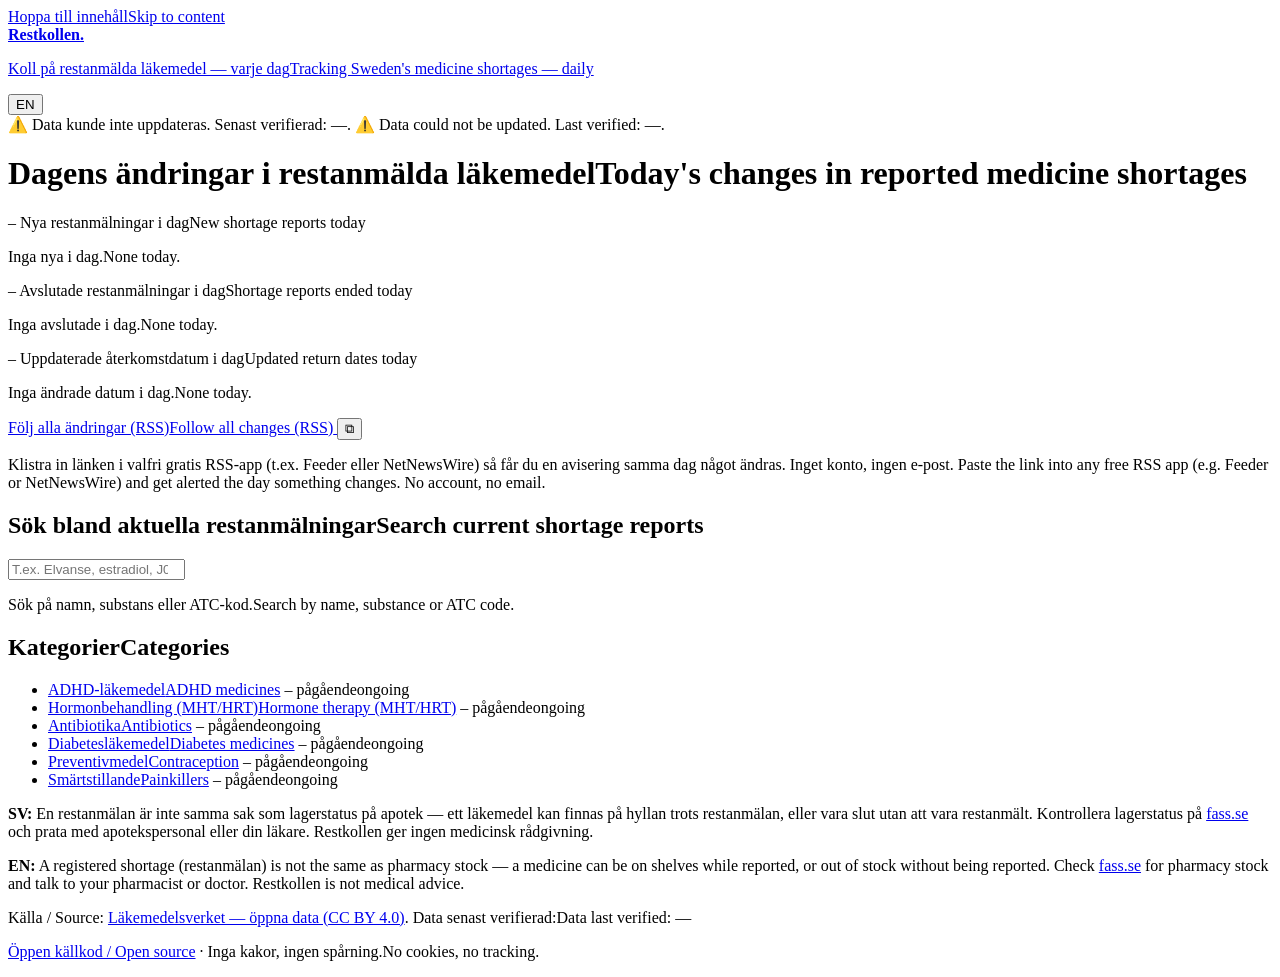
==== public/index.html @ f3c130f0 "bootstrap: Restkollen v1 (pipeline + site)" ====
<!DOCTYPE html>
<html lang="sv" data-lang="sv">
<head>
<meta charset="utf-8">
<meta name="viewport" content="width=device-width, initial-scale=1">
<title>Restkollen — dagens ändringar i restanmälda läkemedel</title>
<meta name="description" content="Fri bevakning av restanmälda läkemedel i Sverige. Dagliga ändringar och RSS-aviseringar per kategori. Källa: Läkemedelsverkets öppna data. / Free alerts for medicine shortages in Sweden.">
<link rel="stylesheet" href="/css/style.css">
<link rel="alternate" type="application/rss+xml" title="Restkollen — alla ändringar" href="/feeds/alla.xml">
<link rel="icon" href="data:image/svg+xml,%3Csvg xmlns='http://www.w3.org/2000/svg' viewBox='0 0 100 100'%3E%3Ctext y='.9em' font-size='90'%3E%F0%9F%92%8A%3C/text%3E%3C/svg%3E">
</head>
<body>
<a class="skip-link" href="#today"><span class="sv">Hoppa till innehåll</span><span class="en">Skip to content</span></a>

<header class="site-header">
  <div class="wrap">
    <a class="brand" href="/"><strong>Restkollen<span class="dot">.</span></strong>
      <p class="tagline"><span class="sv">Koll på restanmälda läkemedel — varje dag</span><span class="en">Tracking Sweden's medicine shortages — daily</span></p>
    </a>
    <button id="lang-toggle" class="lang-toggle" aria-label="Byt språk / Switch language">EN</button>
  </div>
</header>

<div id="stale-banner" class="stale-banner"><div class="wrap">
  <span class="sv">⚠️ Data kunde inte uppdateras. Senast verifierad: <span class="js-verified">—</span>.</span>
  <span class="en">⚠️ Data could not be updated. Last verified: <span class="js-verified">—</span>.</span>
</div></div>

<main class="wrap">
  <p class="today-date" id="today-date"></p>
  <h1 id="today"><span class="sv">Dagens ändringar i restanmälda läkemedel</span><span class="en">Today's changes in reported medicine shortages</span></h1>

  <p id="load-error" style="display:none;color:var(--new)">
    <span class="sv">Kunde inte läsa in data. Försök igen senare.</span>
    <span class="en">Could not load data. Please try again later.</span>
  </p>

  <section class="change-group g-new" id="g-new" aria-label="Nya restanmälningar">
    <header>
      <span class="change-count">–</span>
      <span class="change-title"><span class="sv">Nya restanmälningar i dag</span><span class="en">New shortage reports today</span></span>
    </header>
    <ul class="change-list"></ul>
    <p class="change-empty"><span class="sv">Inga nya i dag.</span><span class="en">None today.</span></p>
  </section>

  <section class="change-group g-back" id="g-back" aria-label="Avslutade restanmälningar">
    <header>
      <span class="change-count">–</span>
      <span class="change-title"><span class="sv">Avslutade restanmälningar i dag</span><span class="en">Shortage reports ended today</span></span>
    </header>
    <ul class="change-list"></ul>
    <p class="change-empty"><span class="sv">Inga avslutade i dag.</span><span class="en">None today.</span></p>
  </section>

  <section class="change-group g-changed" id="g-changed" aria-label="Ändrade datum">
    <header>
      <span class="change-count">–</span>
      <span class="change-title"><span class="sv">Uppdaterade återkomstdatum i dag</span><span class="en">Updated return dates today</span></span>
    </header>
    <ul class="change-list"></ul>
    <p class="change-empty"><span class="sv">Inga ändrade datum i dag.</span><span class="en">None today.</span></p>
  </section>

  <div class="follow">
    <a class="btn-rss" href="/feeds/alla.xml">
      <span class="sv">Följ alla ändringar (RSS)</span><span class="en">Follow all changes (RSS)</span>
    </a>
    <button class="btn-copy" data-feed="/feeds/alla.xml" aria-label="Kopiera länk / Copy link">⧉</button>
    <p class="explainer">
      <span class="sv">Klistra in länken i valfri gratis RSS-app (t.ex. Feeder eller NetNewsWire) så får du en avisering samma dag något ändras. Inget konto, ingen e-post.</span>
      <span class="en">Paste the link into any free RSS app (e.g. Feeder or NetNewsWire) and get alerted the day something changes. No account, no email.</span>
    </p>
  </div>

  <h2><span class="sv">Sök bland aktuella restanmälningar</span><span class="en">Search current shortage reports</span></h2>
  <input id="search" class="search-box" type="search"
    placeholder="T.ex. Elvanse, estradiol, J01… / e.g. Elvanse, estradiol, J01…" autocomplete="off">
  <div id="search-results"><p class="hint"><span class="sv">Sök på namn, substans eller ATC-kod.</span><span class="en">Search by name, substance or ATC code.</span></p></div>

  <h2><span class="sv">Kategorier</span><span class="en">Categories</span></h2>
  <ul class="cat-grid">
    <li class="cat-card" data-cat-prefixes="N06BA">
      <a class="cat-link" href="/kategori/adhd"><span class="sv">ADHD-läkemedel</span><span class="en">ADHD medicines</span></a>
      <span class="cat-count"><span class="js-cat-count">–</span> <span class="sv">pågående</span><span class="en">ongoing</span></span>
    </li>
    <li class="cat-card" data-cat-prefixes="G03">
      <a class="cat-link" href="/kategori/hormonbehandling"><span class="sv">Hormonbehandling (MHT/HRT)</span><span class="en">Hormone therapy (MHT/HRT)</span></a>
      <span class="cat-count"><span class="js-cat-count">–</span> <span class="sv">pågående</span><span class="en">ongoing</span></span>
    </li>
    <li class="cat-card" data-cat-prefixes="J01">
      <a class="cat-link" href="/kategori/antibiotika"><span class="sv">Antibiotika</span><span class="en">Antibiotics</span></a>
      <span class="cat-count"><span class="js-cat-count">–</span> <span class="sv">pågående</span><span class="en">ongoing</span></span>
    </li>
    <li class="cat-card" data-cat-prefixes="A10">
      <a class="cat-link" href="/kategori/diabetes"><span class="sv">Diabetesläkemedel</span><span class="en">Diabetes medicines</span></a>
      <span class="cat-count"><span class="js-cat-count">–</span> <span class="sv">pågående</span><span class="en">ongoing</span></span>
    </li>
    <li class="cat-card" data-cat-prefixes="G03A">
      <a class="cat-link" href="/kategori/preventivmedel"><span class="sv">Preventivmedel</span><span class="en">Contraception</span></a>
      <span class="cat-count"><span class="js-cat-count">–</span> <span class="sv">pågående</span><span class="en">ongoing</span></span>
    </li>
    <li class="cat-card" data-cat-prefixes="N02,M01AE">
      <a class="cat-link" href="/kategori/smartstillande"><span class="sv">Smärtstillande</span><span class="en">Painkillers</span></a>
      <span class="cat-count"><span class="js-cat-count">–</span> <span class="sv">pågående</span><span class="en">ongoing</span></span>
    </li>
  </ul>
</main>

<footer class="site-footer">
  <div class="wrap">
    <p><strong>SV:</strong> En restanmälan är inte samma sak som lagerstatus på apotek — ett läkemedel kan finnas på hyllan trots restanmälan, eller vara slut utan att vara restanmält. Kontrollera lagerstatus på <a href="https://www.fass.se" rel="noopener">fass.se</a> och prata med apotekspersonal eller din läkare. Restkollen ger ingen medicinsk rådgivning.</p>
    <p><strong>EN:</strong> A registered shortage (restanmälan) is not the same as pharmacy stock — a medicine can be on shelves while reported, or out of stock without being reported. Check <a href="https://www.fass.se" rel="noopener">fass.se</a> for pharmacy stock and talk to your pharmacist or doctor. Restkollen is not medical advice.</p>
    <p>Källa / Source: <a href="https://www.dataportal.se/datasets/140_2136" rel="noopener">Läkemedelsverket — öppna data (CC BY 4.0)</a>.
       <span class="verified"><span class="sv">Data senast verifierad:</span><span class="en">Data last verified:</span> <span class="js-verified">—</span></span></p>
    <p><a href="https://github.com/shamathakur77/restkollen" rel="noopener">Öppen källkod / Open source</a> · <span class="sv">Inga kakor, ingen spårning.</span><span class="en">No cookies, no tracking.</span></p>
  </div>
</footer>

<script src="/js/app.js"></script>
</body>
</html>
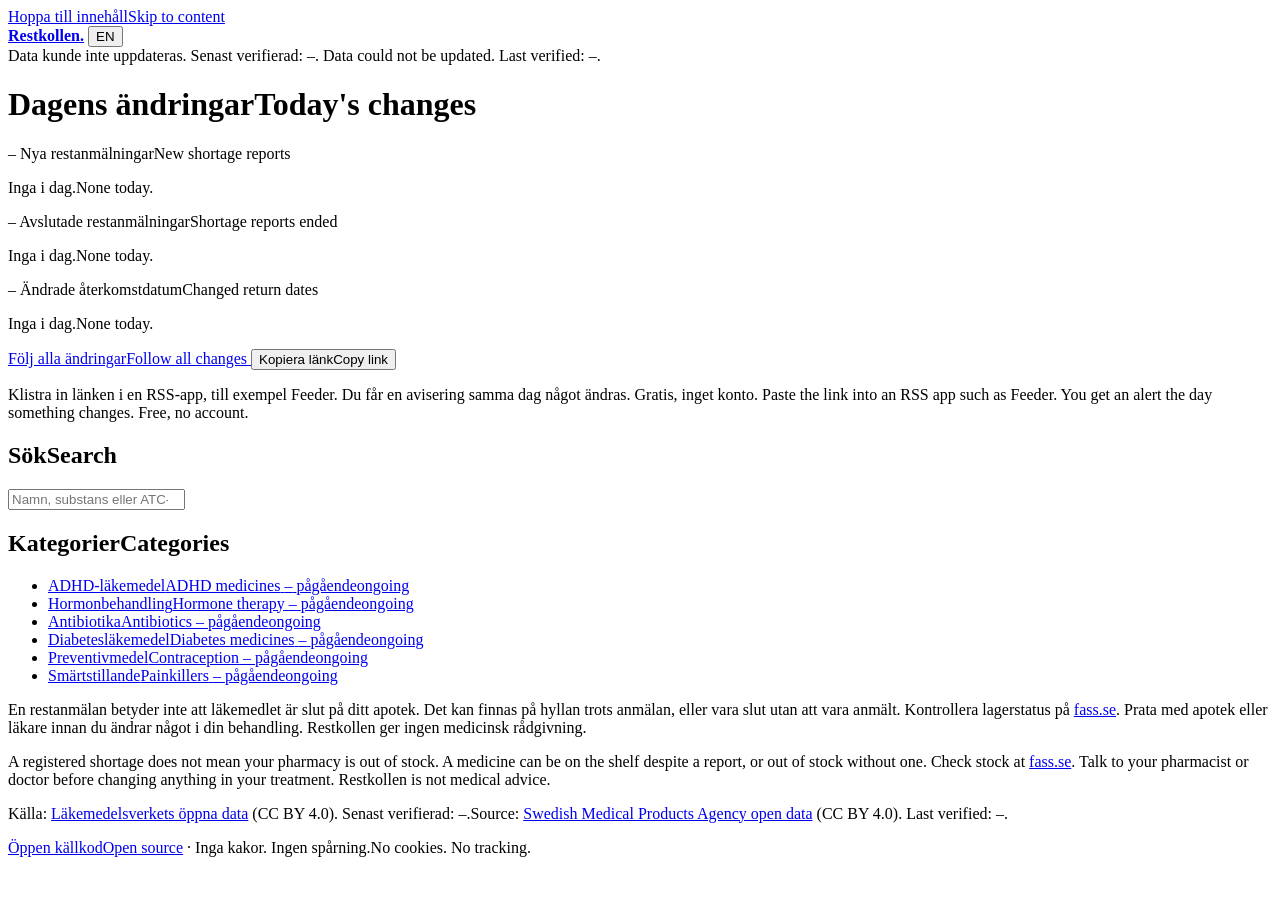
==== commit ccc297a2: "redesign: Nordic editorial UI, human copy pass SV+EN, robots+sitemap" ====
--- a/public/index.html
+++ b/public/index.html
@@ -3,117 +3,120 @@
 <head>
 <meta charset="utf-8">
 <meta name="viewport" content="width=device-width, initial-scale=1">
-<title>Restkollen — dagens ändringar i restanmälda läkemedel</title>
-<meta name="description" content="Fri bevakning av restanmälda läkemedel i Sverige. Dagliga ändringar och RSS-aviseringar per kategori. Källa: Läkemedelsverkets öppna data. / Free alerts for medicine shortages in Sweden.">
+<title>Restkollen · restanmälda läkemedel i Sverige</title>
+<meta name="description" content="Dagliga ändringar i restanmälda läkemedel. Fria RSS-aviseringar per kategori. Källa: Läkemedelsverkets öppna data. / Daily changes in Sweden's reported medicine shortages, with free RSS alerts.">
+<meta name="theme-color" content="#fafaf7">
+<meta property="og:title" content="Restkollen">
+<meta property="og:description" content="Dagliga ändringar i restanmälda läkemedel i Sverige. Fria RSS-aviseringar. / Daily changes in Sweden's medicine shortages. Free RSS alerts.">
+<meta property="og:type" content="website">
+<meta property="og:url" content="https://restkollen.vercel.app/">
+<link rel="canonical" href="https://restkollen.vercel.app/">
 <link rel="stylesheet" href="/css/style.css">
-<link rel="alternate" type="application/rss+xml" title="Restkollen — alla ändringar" href="/feeds/alla.xml">
-<link rel="icon" href="data:image/svg+xml,%3Csvg xmlns='http://www.w3.org/2000/svg' viewBox='0 0 100 100'%3E%3Ctext y='.9em' font-size='90'%3E%F0%9F%92%8A%3C/text%3E%3C/svg%3E">
+<link rel="alternate" type="application/rss+xml" title="Restkollen: alla ändringar" href="/feeds/alla.xml">
+<link rel="icon" href="data:image/svg+xml,%3Csvg xmlns='http://www.w3.org/2000/svg' viewBox='0 0 100 100'%3E%3Crect width='100' height='100' rx='18' fill='%2316181a'/%3E%3Ctext x='50' y='72' font-size='62' font-family='Helvetica,Arial' font-weight='700' fill='%23fafaf7' text-anchor='middle'%3ER%3C/text%3E%3C/svg%3E">
 </head>
 <body>
 <a class="skip-link" href="#today"><span class="sv">Hoppa till innehåll</span><span class="en">Skip to content</span></a>
 
 <header class="site-header">
   <div class="wrap">
-    <a class="brand" href="/"><strong>Restkollen<span class="dot">.</span></strong>
-      <p class="tagline"><span class="sv">Koll på restanmälda läkemedel — varje dag</span><span class="en">Tracking Sweden's medicine shortages — daily</span></p>
-    </a>
+    <a class="brand" href="/"><strong>Restkollen<span class="dot">.</span></strong></a>
     <button id="lang-toggle" class="lang-toggle" aria-label="Byt språk / Switch language">EN</button>
   </div>
 </header>
 
 <div id="stale-banner" class="stale-banner"><div class="wrap">
-  <span class="sv">⚠️ Data kunde inte uppdateras. Senast verifierad: <span class="js-verified">—</span>.</span>
-  <span class="en">⚠️ Data could not be updated. Last verified: <span class="js-verified">—</span>.</span>
+  <span class="sv">Data kunde inte uppdateras. Senast verifierad: <span class="js-verified">–</span>.</span>
+  <span class="en">Data could not be updated. Last verified: <span class="js-verified">–</span>.</span>
 </div></div>
 
 <main class="wrap">
   <p class="today-date" id="today-date"></p>
-  <h1 id="today"><span class="sv">Dagens ändringar i restanmälda läkemedel</span><span class="en">Today's changes in reported medicine shortages</span></h1>
+  <h1 id="today"><span class="sv">Dagens ändringar</span><span class="en">Today's changes</span></h1>
 
   <p id="load-error" style="display:none;color:var(--new)">
     <span class="sv">Kunde inte läsa in data. Försök igen senare.</span>
-    <span class="en">Could not load data. Please try again later.</span>
+    <span class="en">Could not load data. Try again later.</span>
   </p>
 
   <section class="change-group g-new" id="g-new" aria-label="Nya restanmälningar">
     <header>
       <span class="change-count">–</span>
-      <span class="change-title"><span class="sv">Nya restanmälningar i dag</span><span class="en">New shortage reports today</span></span>
+      <span class="change-title"><span class="sv">Nya restanmälningar</span><span class="en">New shortage reports</span></span>
     </header>
     <ul class="change-list"></ul>
-    <p class="change-empty"><span class="sv">Inga nya i dag.</span><span class="en">None today.</span></p>
+    <p class="change-empty"><span class="sv">Inga i dag.</span><span class="en">None today.</span></p>
   </section>
 
   <section class="change-group g-back" id="g-back" aria-label="Avslutade restanmälningar">
     <header>
       <span class="change-count">–</span>
-      <span class="change-title"><span class="sv">Avslutade restanmälningar i dag</span><span class="en">Shortage reports ended today</span></span>
+      <span class="change-title"><span class="sv">Avslutade restanmälningar</span><span class="en">Shortage reports ended</span></span>
     </header>
     <ul class="change-list"></ul>
-    <p class="change-empty"><span class="sv">Inga avslutade i dag.</span><span class="en">None today.</span></p>
+    <p class="change-empty"><span class="sv">Inga i dag.</span><span class="en">None today.</span></p>
   </section>
 
-  <section class="change-group g-changed" id="g-changed" aria-label="Ändrade datum">
+  <section class="change-group g-changed" id="g-changed" aria-label="Ändrade återkomstdatum">
     <header>
       <span class="change-count">–</span>
-      <span class="change-title"><span class="sv">Uppdaterade återkomstdatum i dag</span><span class="en">Updated return dates today</span></span>
+      <span class="change-title"><span class="sv">Ändrade återkomstdatum</span><span class="en">Changed return dates</span></span>
     </header>
     <ul class="change-list"></ul>
-    <p class="change-empty"><span class="sv">Inga ändrade datum i dag.</span><span class="en">None today.</span></p>
+    <p class="change-empty"><span class="sv">Inga i dag.</span><span class="en">None today.</span></p>
   </section>
 
   <div class="follow">
     <a class="btn-rss" href="/feeds/alla.xml">
-      <span class="sv">Följ alla ändringar (RSS)</span><span class="en">Follow all changes (RSS)</span>
+      <span class="sv">Följ alla ändringar</span><span class="en">Follow all changes</span>
     </a>
-    <button class="btn-copy" data-feed="/feeds/alla.xml" aria-label="Kopiera länk / Copy link">⧉</button>
+    <button class="btn-copy" data-feed="/feeds/alla.xml" aria-label="Kopiera länk / Copy link"><span class="sv">Kopiera länk</span><span class="en">Copy link</span></button>
     <p class="explainer">
-      <span class="sv">Klistra in länken i valfri gratis RSS-app (t.ex. Feeder eller NetNewsWire) så får du en avisering samma dag något ändras. Inget konto, ingen e-post.</span>
-      <span class="en">Paste the link into any free RSS app (e.g. Feeder or NetNewsWire) and get alerted the day something changes. No account, no email.</span>
+      <span class="sv">Klistra in länken i en RSS-app, till exempel Feeder. Du får en avisering samma dag något ändras. Gratis, inget konto.</span>
+      <span class="en">Paste the link into an RSS app such as Feeder. You get an alert the day something changes. Free, no account.</span>
     </p>
   </div>
 
-  <h2><span class="sv">Sök bland aktuella restanmälningar</span><span class="en">Search current shortage reports</span></h2>
+  <h2><span class="sv">Sök</span><span class="en">Search</span></h2>
   <input id="search" class="search-box" type="search"
-    placeholder="T.ex. Elvanse, estradiol, J01… / e.g. Elvanse, estradiol, J01…" autocomplete="off">
-  <div id="search-results"><p class="hint"><span class="sv">Sök på namn, substans eller ATC-kod.</span><span class="en">Search by name, substance or ATC code.</span></p></div>
+    placeholder="Namn, substans eller ATC-kod" autocomplete="off">
+  <div id="search-results"></div>
 
   <h2><span class="sv">Kategorier</span><span class="en">Categories</span></h2>
   <ul class="cat-grid">
     <li class="cat-card" data-cat-prefixes="N06BA">
-      <a class="cat-link" href="/kategori/adhd"><span class="sv">ADHD-läkemedel</span><span class="en">ADHD medicines</span></a>
-      <span class="cat-count"><span class="js-cat-count">–</span> <span class="sv">pågående</span><span class="en">ongoing</span></span>
+      <a class="cat-link" href="/kategori/adhd"><span><span class="sv">ADHD-läkemedel</span><span class="en">ADHD medicines</span></span>
+      <span class="cat-count"><span class="js-cat-count">–</span> <span class="sv">pågående</span><span class="en">ongoing</span></span></a>
     </li>
     <li class="cat-card" data-cat-prefixes="G03">
-      <a class="cat-link" href="/kategori/hormonbehandling"><span class="sv">Hormonbehandling (MHT/HRT)</span><span class="en">Hormone therapy (MHT/HRT)</span></a>
-      <span class="cat-count"><span class="js-cat-count">–</span> <span class="sv">pågående</span><span class="en">ongoing</span></span>
+      <a class="cat-link" href="/kategori/hormonbehandling"><span><span class="sv">Hormonbehandling</span><span class="en">Hormone therapy</span></span>
+      <span class="cat-count"><span class="js-cat-count">–</span> <span class="sv">pågående</span><span class="en">ongoing</span></span></a>
     </li>
     <li class="cat-card" data-cat-prefixes="J01">
-      <a class="cat-link" href="/kategori/antibiotika"><span class="sv">Antibiotika</span><span class="en">Antibiotics</span></a>
-      <span class="cat-count"><span class="js-cat-count">–</span> <span class="sv">pågående</span><span class="en">ongoing</span></span>
+      <a class="cat-link" href="/kategori/antibiotika"><span><span class="sv">Antibiotika</span><span class="en">Antibiotics</span></span>
+      <span class="cat-count"><span class="js-cat-count">–</span> <span class="sv">pågående</span><span class="en">ongoing</span></span></a>
     </li>
     <li class="cat-card" data-cat-prefixes="A10">
-      <a class="cat-link" href="/kategori/diabetes"><span class="sv">Diabetesläkemedel</span><span class="en">Diabetes medicines</span></a>
-      <span class="cat-count"><span class="js-cat-count">–</span> <span class="sv">pågående</span><span class="en">ongoing</span></span>
+      <a class="cat-link" href="/kategori/diabetes"><span><span class="sv">Diabetesläkemedel</span><span class="en">Diabetes medicines</span></span>
+      <span class="cat-count"><span class="js-cat-count">–</span> <span class="sv">pågående</span><span class="en">ongoing</span></span></a>
     </li>
     <li class="cat-card" data-cat-prefixes="G03A">
-      <a class="cat-link" href="/kategori/preventivmedel"><span class="sv">Preventivmedel</span><span class="en">Contraception</span></a>
-      <span class="cat-count"><span class="js-cat-count">–</span> <span class="sv">pågående</span><span class="en">ongoing</span></span>
+      <a class="cat-link" href="/kategori/preventivmedel"><span><span class="sv">Preventivmedel</span><span class="en">Contraception</span></span>
+      <span class="cat-count"><span class="js-cat-count">–</span> <span class="sv">pågående</span><span class="en">ongoing</span></span></a>
     </li>
     <li class="cat-card" data-cat-prefixes="N02,M01AE">
-      <a class="cat-link" href="/kategori/smartstillande"><span class="sv">Smärtstillande</span><span class="en">Painkillers</span></a>
-      <span class="cat-count"><span class="js-cat-count">–</span> <span class="sv">pågående</span><span class="en">ongoing</span></span>
+      <a class="cat-link" href="/kategori/smartstillande"><span><span class="sv">Smärtstillande</span><span class="en">Painkillers</span></span>
+      <span class="cat-count"><span class="js-cat-count">–</span> <span class="sv">pågående</span><span class="en">ongoing</span></span></a>
     </li>
   </ul>
 </main>
 
 <footer class="site-footer">
   <div class="wrap">
-    <p><strong>SV:</strong> En restanmälan är inte samma sak som lagerstatus på apotek — ett läkemedel kan finnas på hyllan trots restanmälan, eller vara slut utan att vara restanmält. Kontrollera lagerstatus på <a href="https://www.fass.se" rel="noopener">fass.se</a> och prata med apotekspersonal eller din läkare. Restkollen ger ingen medicinsk rådgivning.</p>
-    <p><strong>EN:</strong> A registered shortage (restanmälan) is not the same as pharmacy stock — a medicine can be on shelves while reported, or out of stock without being reported. Check <a href="https://www.fass.se" rel="noopener">fass.se</a> for pharmacy stock and talk to your pharmacist or doctor. Restkollen is not medical advice.</p>
-    <p>Källa / Source: <a href="https://www.dataportal.se/datasets/140_2136" rel="noopener">Läkemedelsverket — öppna data (CC BY 4.0)</a>.
-       <span class="verified"><span class="sv">Data senast verifierad:</span><span class="en">Data last verified:</span> <span class="js-verified">—</span></span></p>
-    <p><a href="https://github.com/shamathakur77/restkollen" rel="noopener">Öppen källkod / Open source</a> · <span class="sv">Inga kakor, ingen spårning.</span><span class="en">No cookies, no tracking.</span></p>
+    <p class="sv">En restanmälan betyder inte att läkemedlet är slut på ditt apotek. Det kan finnas på hyllan trots anmälan, eller vara slut utan att vara anmält. Kontrollera lagerstatus på <a href="https://www.fass.se" rel="noopener">fass.se</a>. Prata med apotek eller läkare innan du ändrar något i din behandling. Restkollen ger ingen medicinsk rådgivning.</p>
+    <p class="en">A registered shortage does not mean your pharmacy is out of stock. A medicine can be on the shelf despite a report, or out of stock without one. Check stock at <a href="https://www.fass.se" rel="noopener">fass.se</a>. Talk to your pharmacist or doctor before changing anything in your treatment. Restkollen is not medical advice.</p>
+    <p><span class="sv">Källa: <a href="https://www.dataportal.se/datasets/140_2136" rel="noopener">Läkemedelsverkets öppna data</a> (CC BY 4.0). <span class="verified">Senast verifierad: <span class="js-verified">–</span>.</span></span><span class="en">Source: <a href="https://www.dataportal.se/datasets/140_2136" rel="noopener">Swedish Medical Products Agency open data</a> (CC BY 4.0). <span class="verified">Last verified: <span class="js-verified">–</span>.</span></span></p>
+    <p><a href="https://github.com/shamathakur77/restkollen" rel="noopener"><span class="sv">Öppen källkod</span><span class="en">Open source</span></a> · <span class="sv">Inga kakor. Ingen spårning.</span><span class="en">No cookies. No tracking.</span></p>
   </div>
 </footer>
 
